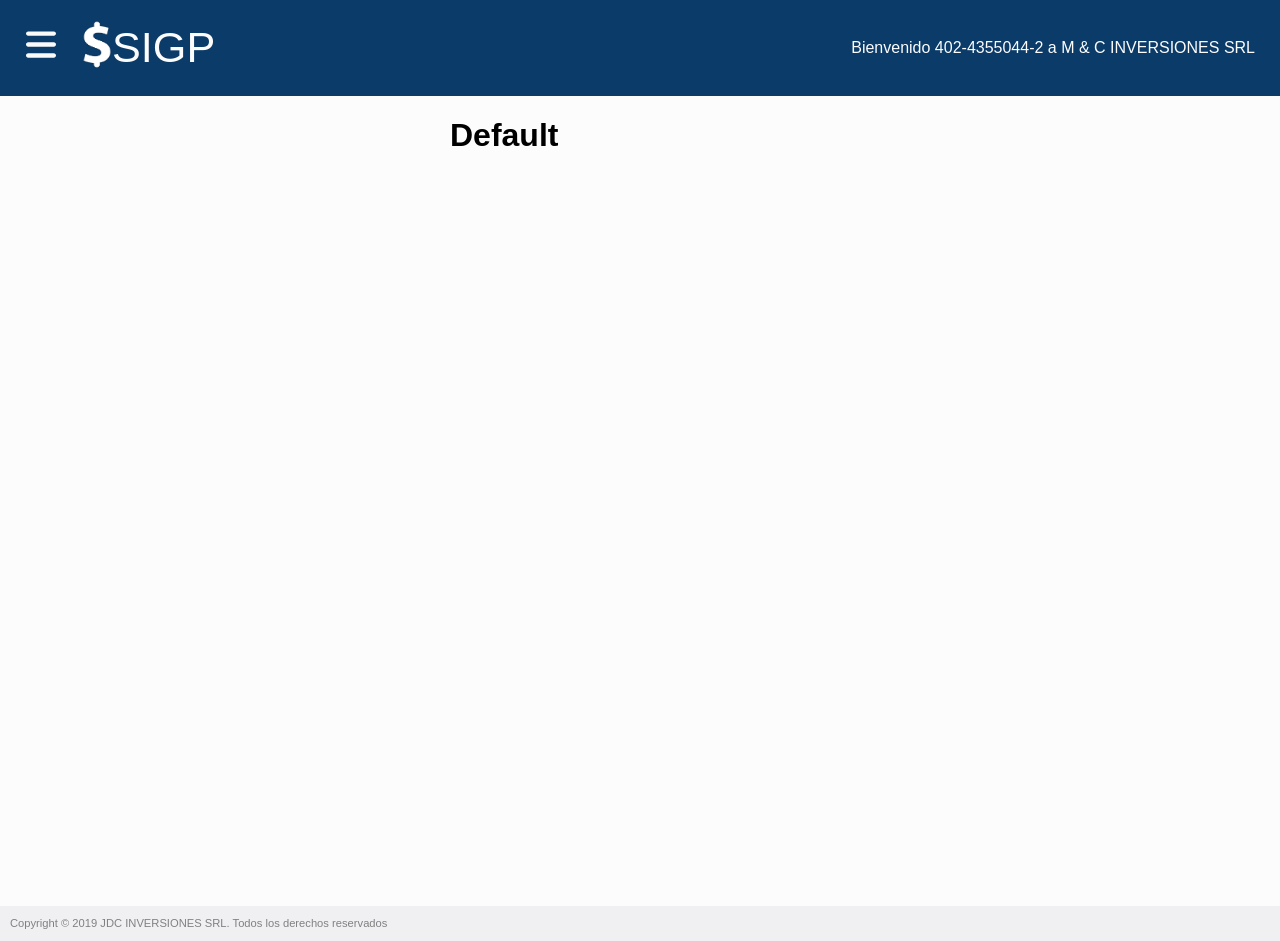
==== cotizar-prestamo.html @ a88fdc97 "Terminando el default y empezando la nueva cotizar prestamo" ====
<!DOCTYPE html>
<html lang="en">

<head>
    <meta charset="UTF-8">
    <meta name="viewport" content="width=device-width, initial-scale=1.0">
    <link rel="stylesheet" href="css/home.css">
    <link rel="stylesheet" href="css/Pretamo.css">
    <link rel="stylesheet" href="css/normalize.css">
    <title>Cotizar prestamo</title>
</head>

<body>
    <div class="container">

        <!-- Encabezado -->

        <header class="header">

            <!-- logo -->
            <!-- Contenedor del logo -->
            <div class="header__logo-container">
                <div class="header__logo">
                    <!-- Boton hamburguesa -->
                    <button class="header__button" id="ham"><img src="icons/bars-solid.svg"
                            alt="Boton del menu"></button>

                    <img src="img/logo.png" alt="logo">
                    <a href="#">SIGP</a>
                </div>
            </div>


            <!-- Bienvenida al usuario -->
            <p class="welcome">Bienvenido 402-4355044-2 a M & C INVERSIONES SRL</p>

        </header>

        <!-- Navegación -->

        <div class="nav-main-container">
            <nav class="nav">
                <ul class="nav__ul">
                    <li class="nav__li"> <!-- Herramientas -->
                        <button class="nav__li-button"> <img src="icons/screwdriver-wrench-solid.svg" alt="Herramientas"
                                class="icon">
                            Herramientas <span class="arrow" id="arrow-1"></span>
                        </button>
                        <ul>
                            <li><a href="cotizar-prestamo.html"><img src="icons/calculator-solid.svg"
                                        alt="Cotizar prestamo" class="icon">Cotizar
                                    Prestamo</a></li>
                            <li><a href="#"><img src="icons/medal-solid.svg" alt="Consultar garantia"
                                        class="icon">Consultar Garantía</a>
                            </li>
                            <li><a href="#"><img src="icons/book-solid.svg" alt="Resumen ejecutivo" class="icon">Resumen
                                    Ejecutivo</a>
                            </li>
                            <li><a href="#"><img src="icons/credit-card-solid.svg" alt="Solicitud de credito"
                                        class="icon">Solicitud de
                                    Credito</a>
                            </li>
                        </ul>
                    </li>
                    <li class="nav__li"> <!-- Cobros -->
                        <button class="nav__li-button"> <img src="icons/money-bill-solid.svg" alt="Cobros" class="icon">
                            Cobros <span class="arrow" id="arrow-2"></span>
                        </button>
                        <ul>
                            <li><a href="#"><img src="icons/folder-solid.svg" alt="Abrir contrato" class="icon">Abrir
                                    Contrato</a></li>
                            <li><a href="#"><img src="icons/calculator-solid.svg" alt="Cuadre caja" class="icon">Cuadre
                                    Caja</a></li>
                            <li><a href="#"><img src="icons/key-solid.svg" alt="Asignación de llaves"
                                        class="icon">Asignación de Llaves</a></li>
                            <li><a href="#"><img src="icons/folder-solid.svg" alt="Clientes activos"
                                        class="icon">Clientes Activos</a>
                            </li>
                        </ul>
                    </li>
                </ul>
            </nav>

            <!-- Default -->
            <main>
                <div class="main-content">
                    <h1>Default</h1>
                </div>
            </main>
        </div>
        <!-- Pie de pagina -->
        <footer>
            <p>Copyright © 2019 JDC INVERSIONES SRL. Todos los derechos reservados</p>
        </footer>
    </div>

    <script src="app/home.js"></script>
</body>

</html>
---- css/home.css ----
body {
    font-family: sans-serif;
    background-color: #fcfcfc;
    font-size: 16px;
    margin: 0;
    padding: 0;
    width: 100%;
    display: flex;
    flex-direction: column;
    min-height: 100vh;
}

.container {
    flex: 1;
    display: flex;
    flex-direction: column;
}

/* Estilos por defecto */
/* =================== */

ul {
    list-style: none;
}

a {
    text-decoration: none;
    color: #fcfcfc;
}

button {
    background: none;
    border: none;
    color: #fcfcfc;
}

img {
    width: 30px;
}

/* Estilos del encabezado */
/* ====================== */

header {
    background-color: #0b3b69;
    color: #fcfcfc;
    height: 6em;
    width: 100%;
    display: flex;
    justify-content: space-between;
    align-items: center;
}

.header__button {
    cursor: pointer;
    margin: 0 20px;
}

.header__logo-container {
    display: flex;
    flex-direction: column; /* Asegura que el span quede abajo */
    align-items: center; /* Centra todo en la columna */
}

.header__logo {
    display: flex; /* Alinea la imagen y el texto en la misma fila */
    align-items: center; /* Centra verticalmente la imagen con el texto */
}

.header__logo img {
    padding: 0 0 7px 0; /* Espacio entre la imagen y el texto */
    vertical-align: middle; /* Alinea la imagen correctamente */
}

.header__logo a {
    font-size: 2.7em;
}

.header p {
    margin-right: 25px;
}

/* Navegación */
/* ========== */

.nav-main-container {
    display: flex;
    flex-direction: row;
    align-items: flex-start;
}

.nav {
    background-color: #14497b;
    min-height: 90vh;
    width: 50vh;
    transform: translatex(-100%);
}

.loaded .nav {
    transition: transform 0.3s ease-in-out, visibility 0.3s;
}

.notransition {
    transition: none !important;
}

/* Para JAVASCRIPT */
nav.mostrar {
    transform: translatex(0);
}

/* =========================== */

.nav__ul {
    display: flex;
    justify-content: center;
    flex-direction: column;
}

.nav__li {
    padding-top: 30px;
}

.arrow {
    display: inline-block;
    margin-left: 5px;
    transition: transform 0.3s ease;
}

#arrow-1 {
    margin-left: 80px;
}

#arrow-2 {
    margin-left: 125px;
}

.arrow::after {
    content: ">";
    font-weight: bold;
}

.nav__li-button.active .arrow {
    transform: rotate(90deg);
  }

.nav__li button {
    display: flex;
    align-items: center;
    gap: 8px;
    padding: 8px 12px;
    cursor: pointer;
}

.nav__li button img {
    height: auto;
}

.nav__li ul {
    padding-top: 5px;
    display: none;
}

.nav__li ul.mostrar {
    display: block;
}

.nav__li ul li {
    padding-bottom: 10px;
    margin-top: 10px;
}

.nav__li ul li:hover {
    color: red;
}

.nav__li ul li a {
    display: flex;
    align-items: center;
    gap: 8px;
}

.nav__li ul li img {
    width: 20px;
    height: auto;
    color: #fcfcfc;
}

.icon {
    width: 1em !important;
    margin-right: 5px;
}

/* Contenido principal */
/* =================== */

main {
    flex: 1;
    display: flex;
    flex-direction: column;
    align-items: center;
    justify-content: center;
}

/* Pie de pagina */
/* ============= */

footer {
    width: 100%;
    background-color: #f0f0f3;
}

footer p {
    font-size: .7em;
    padding-left: 10px;
    color: #808080;
}


/* Versión Mobile */
/* ============== */

@media only screen and (max-width: 768px) {

    /* Encabezado */
    /* ========== */
    .header p {
        display: none;
    }

    /* Navegación */
    /* ========== */
    .nav {
        transform: translatey(-120%);
        width: 100%;
    }

    .nav__ul {
        font-size: 1em;
    }

    .nav__li button {
        font-size: 1.5em;
    }

    /* Contenido principal */
    /* =================== */
    .main-content {
      margin-left: -6.5em;
    }
}

@media only screen and (max-width: 400px) {
    .main-content {
        margin-left: -9em;
    }
}
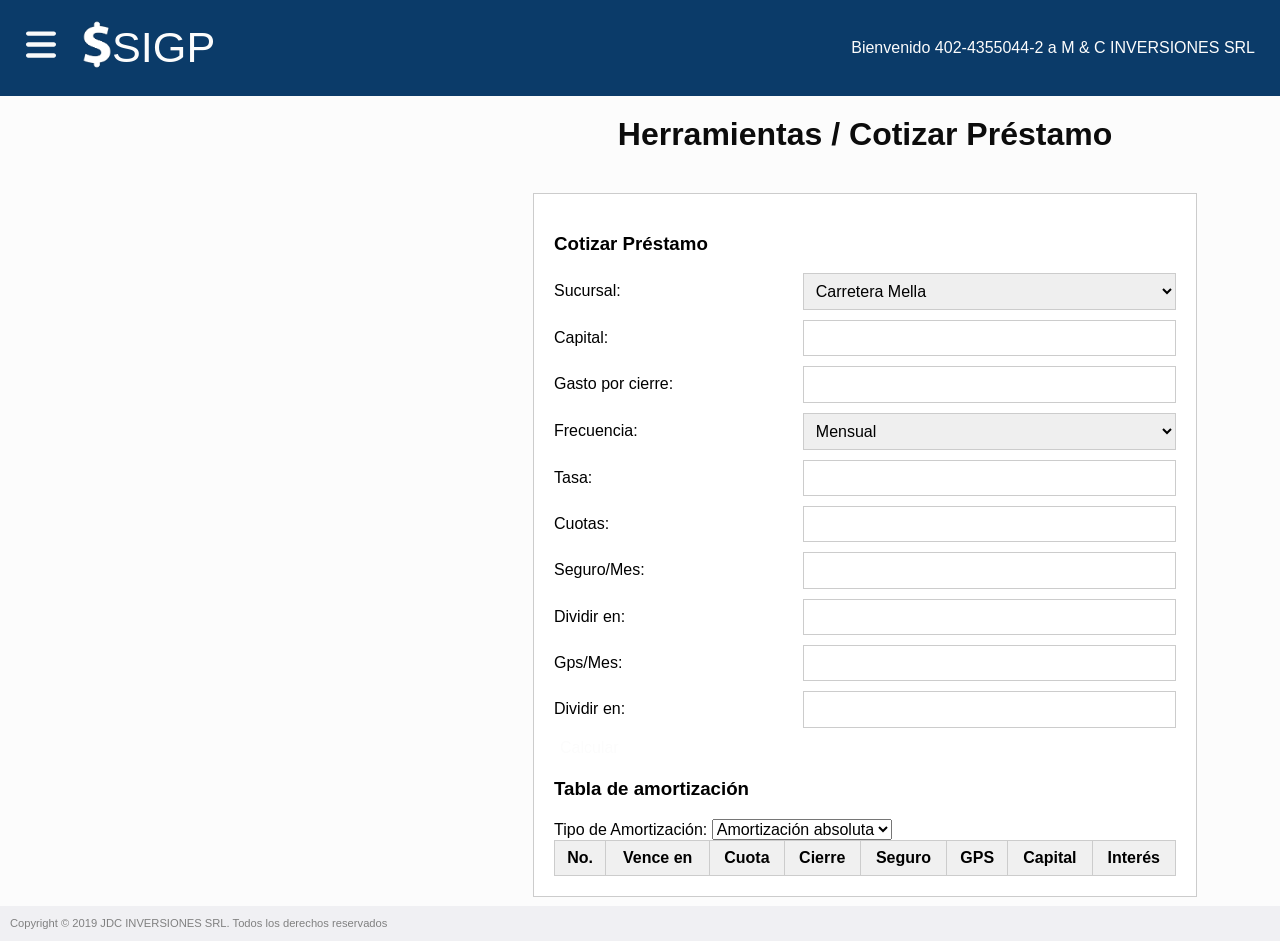
==== commit 511122a8: "Avanzando la parte final del demo (Diseño solamente y un poquito de JAVASCRIPT)" ====
--- a/cotizar-prestamo.html
+++ b/cotizar-prestamo.html
@@ -13,82 +13,156 @@
 <body>
     <div class="container">
 
-        <!-- Encabezado -->
-
         <header class="header">
-
-            <!-- logo -->
-            <!-- Contenedor del logo -->
             <div class="header__logo-container">
                 <div class="header__logo">
-                    <!-- Boton hamburguesa -->
-                    <button class="header__button" id="ham"><img src="icons/bars-solid.svg"
-                            alt="Boton del menu"></button>
-
+                    <button class="header__button" id="ham">
+                        <img src="icons/bars-solid.svg" alt="Boton del menu">
+                    </button>
                     <img src="img/logo.png" alt="logo">
                     <a href="#">SIGP</a>
                 </div>
             </div>
-
-
-            <!-- Bienvenida al usuario -->
             <p class="welcome">Bienvenido 402-4355044-2 a M & C INVERSIONES SRL</p>
-
         </header>
-
-        <!-- Navegación -->
 
         <div class="nav-main-container">
             <nav class="nav">
                 <ul class="nav__ul">
-                    <li class="nav__li"> <!-- Herramientas -->
-                        <button class="nav__li-button"> <img src="icons/screwdriver-wrench-solid.svg" alt="Herramientas"
-                                class="icon">
+                    <li class="nav__li">
+                        <button class="nav__li-button">
+                            <img src="icons/screwdriver-wrench-solid.svg" alt="Herramientas" class="icon">
                             Herramientas <span class="arrow" id="arrow-1"></span>
                         </button>
                         <ul>
-                            <li><a href="cotizar-prestamo.html"><img src="icons/calculator-solid.svg"
-                                        alt="Cotizar prestamo" class="icon">Cotizar
-                                    Prestamo</a></li>
-                            <li><a href="#"><img src="icons/medal-solid.svg" alt="Consultar garantia"
-                                        class="icon">Consultar Garantía</a>
-                            </li>
-                            <li><a href="#"><img src="icons/book-solid.svg" alt="Resumen ejecutivo" class="icon">Resumen
-                                    Ejecutivo</a>
-                            </li>
-                            <li><a href="#"><img src="icons/credit-card-solid.svg" alt="Solicitud de credito"
-                                        class="icon">Solicitud de
-                                    Credito</a>
-                            </li>
+                            <li><a href="cotizar-prestamo.html">
+                                    <img src="icons/calculator-solid.svg" alt="Cotizar prestamo" class="icon">
+                                    Cotizar Prestamo
+                                </a></li>
+                            <li><a href="#">
+                                    <img src="icons/medal-solid.svg" alt="Consultar garantia" class="icon">
+                                    Consultar Garantía
+                                </a></li>
+                            <li><a href="#">
+                                    <img src="icons/book-solid.svg" alt="Resumen ejecutivo" class="icon">
+                                    Resumen Ejecutivo
+                                </a></li>
+                            <li><a href="#">
+                                    <img src="icons/credit-card-solid.svg" alt="Solicitud de credito" class="icon">
+                                    Solicitud de Credito
+                                </a></li>
                         </ul>
                     </li>
-                    <li class="nav__li"> <!-- Cobros -->
-                        <button class="nav__li-button"> <img src="icons/money-bill-solid.svg" alt="Cobros" class="icon">
+                    <li class="nav__li">
+                        <button class="nav__li-button">
+                            <img src="icons/money-bill-solid.svg" alt="Cobros" class="icon">
                             Cobros <span class="arrow" id="arrow-2"></span>
                         </button>
                         <ul>
-                            <li><a href="#"><img src="icons/folder-solid.svg" alt="Abrir contrato" class="icon">Abrir
-                                    Contrato</a></li>
-                            <li><a href="#"><img src="icons/calculator-solid.svg" alt="Cuadre caja" class="icon">Cuadre
-                                    Caja</a></li>
-                            <li><a href="#"><img src="icons/key-solid.svg" alt="Asignación de llaves"
-                                        class="icon">Asignación de Llaves</a></li>
-                            <li><a href="#"><img src="icons/folder-solid.svg" alt="Clientes activos"
-                                        class="icon">Clientes Activos</a>
-                            </li>
+                            <li><a href="#">
+                                    <img src="icons/folder-solid.svg" alt="Abrir contrato" class="icon">
+                                    Abrir Contrato
+                                </a></li>
+                            <li><a href="#">
+                                    <img src="icons/calculator-solid.svg" alt="Cuadre caja" class="icon">
+                                    Cuadre Caja
+                                </a></li>
+                            <li><a href="#">
+                                    <img src="icons/key-solid.svg" alt="Asignación de llaves" class="icon">
+                                    Asignación de Llaves
+                                </a></li>
+                            <li><a href="#">
+                                    <img src="icons/folder-solid.svg" alt="Clientes activos" class="icon">
+                                    Clientes Activos
+                                </a></li>
                         </ul>
                     </li>
                 </ul>
             </nav>
 
-            <!-- Default -->
             <main>
-                <div class="main-content">
-                    <h1>Default</h1>
-                </div>
+                <section class="hero">
+                    <h2>Herramientas / Cotizar Préstamo</h2>
+                </section>
+
+                <section class="loan-calculator">
+                    <div class="calculator-box">
+                        <h3>Cotizar Préstamo</h3>
+                        <div class="input-group">
+                            <label for="branch">Sucursal:</label>
+                            <select id="branch">
+                                <option value="carneana">Carretera Mella</option>
+                                </select>
+                        </div>
+                        <div class="input-group">
+                            <label for="capital">Capital:</label>
+                            <input type="number" id="capital">
+                        </div>
+                        <div class="input-group">
+                            <label for="closing-cost">Gasto por cierre:</label>
+                            <input type="number" id="closing-cost">
+                        </div>
+                        <div class="input-group">
+                            <label for="frequency">Frecuencia:</label>
+                            <select id="frequency">
+                                <option value="mensual">Mensual</option>
+                                </select>
+                        </div>
+                        <div class="input-group">
+                            <label for="rate">Tasa:</label>
+                            <input type="number" id="rate">
+                        </div>
+                        <div class="input-group">
+                            <label for="installments">Cuotas:</label>
+                            <input type="number" id="installments">
+                        </div>
+                        <div class="input-group">
+                            <label for="insurance">Seguro/Mes:</label>
+                            <input type="number" id="insurance">
+                        </div>
+                        <div class="input-group">
+                            <label for="divide-insurance">Dividir en:</label>
+                            <input type="number" id="divide-insurance">
+                        </div>
+                        <div class="input-group">
+                            <label for="gps">Gps/Mes:</label>
+                            <input type="number" id="gps">
+                        </div>
+                        <div class="input-group">
+                            <label for="divide-gps">Dividir en:</label>
+                            <input type="number" id="divide-gps">
+                        </div>
+
+                        <button id="calculate">Calcular</button>
+
+                        <div class="amortization-table">
+                            <h3>Tabla de amortización</h3>
+                            <label for="amortization-type">Tipo de Amortización:</label>
+                            <select id="amortization-type">
+                                <option value="absolute">Amortización absoluta</option>
+                                </select>
+                            <table>
+                                <thead>
+                                    <tr>
+                                        <th>No.</th>
+                                        <th>Vence en</th>
+                                        <th>Cuota</th>
+                                        <th>Cierre</th>
+                                        <th>Seguro</th>
+                                        <th>GPS</th>
+                                        <th>Capital</th>
+                                        <th>Interés</th>
+                                    </tr>
+                                </thead>
+                                <tbody>
+                                    </tbody>
+                            </table>
+                        </div>
+                    </div>
+                </section>
             </main>
         </div>
-        <!-- Pie de pagina -->
+
         <footer>
             <p>Copyright © 2019 JDC INVERSIONES SRL. Todos los derechos reservados</p>
         </footer>
--- a/css/Pretamo.css
+++ b/css/Pretamo.css
@@ -0,0 +1,105 @@
+/****************************************** 
+ * prestamos.css 
+ ******************************************/
+
+/* 
+   1. Ajustes generales para la sección de préstamos.
+   - Usamos un <section> con un id específico para no chocar con 
+     los estilos generales de home.css.
+   - Añadimos un margin-top o padding-top para separarlo del nav 
+     si éste es fijo o si se superpone.
+*/
+#prestamos-section {
+    /* Ajusta según la altura de tu nav si es fijo */
+    margin-top: 80px; 
+    /* Si no es fijo, podrías usar un margin-top menor o incluso 0 */
+    padding: 20px;
+    width: 100%;
+    box-sizing: border-box;
+    /* Si quieres que el fondo sea diferente al azul (#0b3b69) de home.css, 
+       puedes poner un color claro o blanco aquí */
+    background-color: #f0f0f3;
+}
+
+/* 
+   2. Hero (encabezado de la sección de préstamos).
+   - Se quita position: absolute para que no se sobreponga con el nav.
+   - Se le puede dar un fondo distinto si deseas.
+*/
+.hero {
+    /* background-color: #f0f0f3;  // ya lo maneja #prestamos-section 
+       si prefieres un fondo distinto, descomenta esta línea */
+    color: #0c0c0c;
+    text-align: center;
+    padding: 20px;
+    margin-bottom: 20px; /* Espacio debajo del hero antes del formulario */
+    width: 100%;
+    box-sizing: border-box;
+}
+
+.hero h2 {
+    font-size: 2em;
+    margin: 0; 
+    /* Ajusta si quieres más separación */
+}
+
+/* 
+   3. Contenedor del formulario (Calculadora de préstamo).
+   - Ajustamos ancho, centrado y borde.
+*/
+.loan-calculator {
+    border: 1px solid #ccc;
+    background-color: #fff; 
+    padding: 20px;
+    margin: 0 auto;
+    width: 80%; 
+    max-width: 800px; /* Ajusta si quieres un ancho máximo */
+    box-sizing: border-box;
+}
+
+/* 
+   4. Grupos de inputs (capital, tasa, cuotas, etc.).
+   - Se alinean las etiquetas e inputs en la misma fila.
+*/
+.input-group {
+    display: flex;
+    align-items: center;
+    margin-bottom: 10px;
+}
+
+.input-group label {
+    width: 40%;
+    text-align: left;
+}
+
+.input-group input,
+.input-group select {
+    width: 60%;
+    padding: 8px;
+    border: 1px solid #ccc;
+    box-sizing: border-box;
+}
+
+/* 
+   5. Tabla de amortización.
+   - Estructura básica para mostrar datos de manera tabular.
+*/
+.amortization-table {
+    margin-top: 20px;
+}
+
+.amortization-table table {
+    width: 100%;
+    border-collapse: collapse;
+}
+
+.amortization-table th,
+.amortization-table td {
+    border: 1px solid #ccc;
+    padding: 8px;
+    text-align: center;
+}
+
+.amortization-table th {
+    background-color: #f0f0f0;
+}
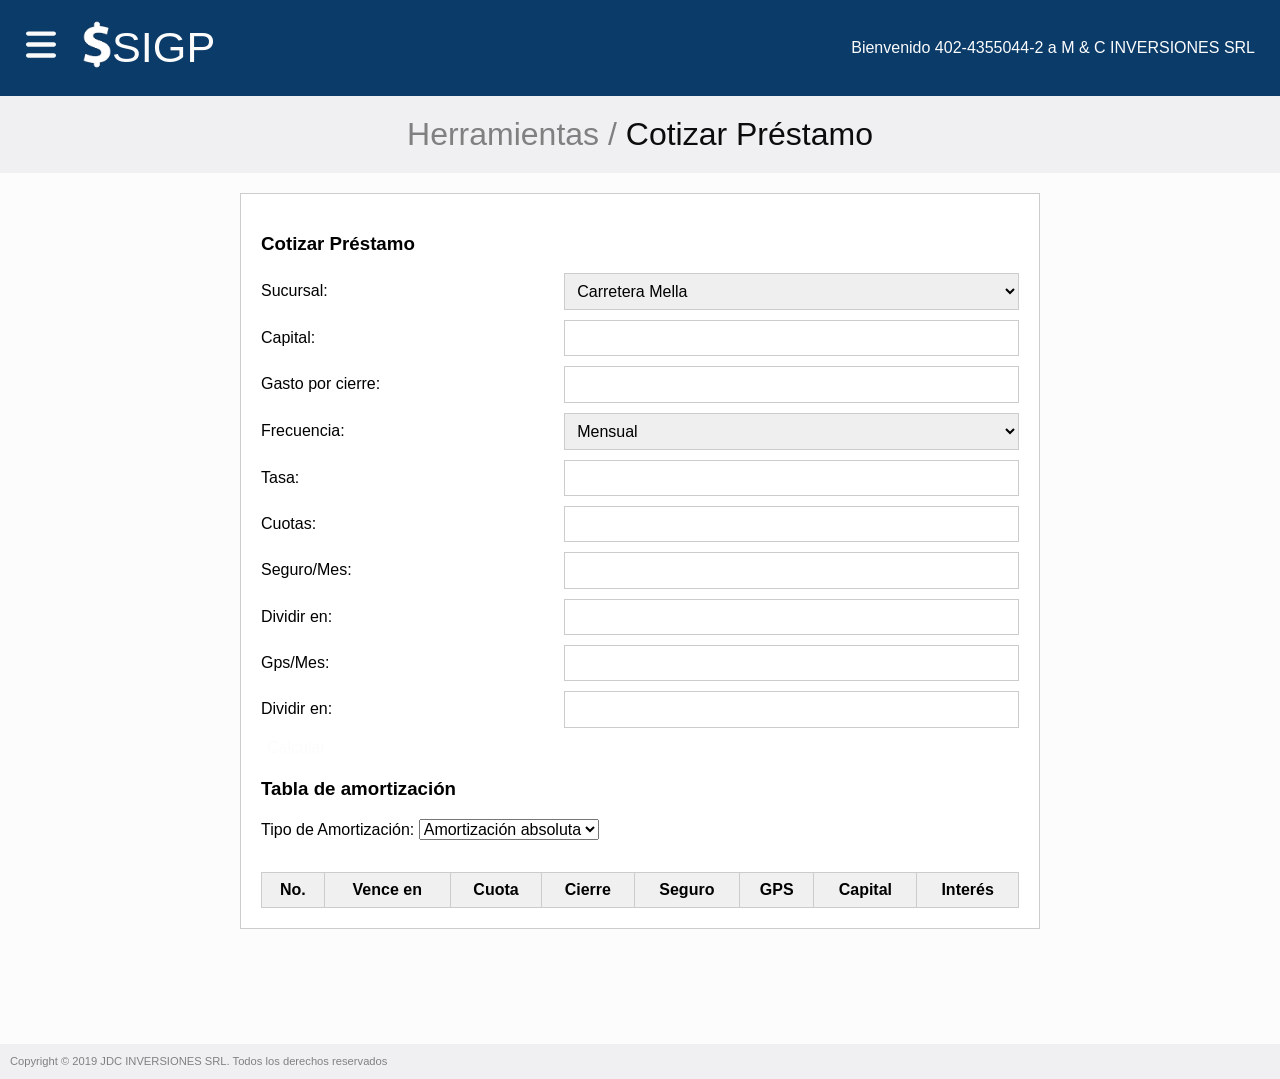
==== commit 02b4c917: "Terminando la pestaña de cotizar prestamo" ====
--- a/cotizar-prestamo.html
+++ b/cotizar-prestamo.html
@@ -82,7 +82,7 @@
 
             <main>
                 <section class="hero">
-                    <h2>Herramientas / Cotizar Préstamo</h2>
+                    <h2><span>Herramientas / </span>Cotizar Préstamo</h2>
                 </section>
 
                 <section class="loan-calculator">
@@ -137,10 +137,12 @@
 
                         <div class="amortization-table">
                             <h3>Tabla de amortización</h3>
-                            <label for="amortization-type">Tipo de Amortización:</label>
-                            <select id="amortization-type">
-                                <option value="absolute">Amortización absoluta</option>
+                            <div class="amortization-type__container">
+                                <label for="amortization-type">Tipo de Amortización:</label>
+                                <select id="amortization-type">
+                                    <option value="absolute">Amortización absoluta</option>
                                 </select>
+                            </div>
                             <table>
                                 <thead>
                                     <tr>
--- a/css/home.css
+++ b/css/home.css
@@ -91,9 +91,10 @@
 
 .nav {
     background-color: #14497b;
-    min-height: 90vh;
+    min-height: 100vh;
     width: 50vh;
     transform: translatex(-100%);
+    position: absolute;
 }
 
 .loaded .nav {
@@ -107,6 +108,7 @@
 /* Para JAVASCRIPT */
 nav.mostrar {
     transform: translatex(0);
+    position: static;
 }
 
 /* =========================== */
@@ -128,11 +130,11 @@
 }
 
 #arrow-1 {
-    margin-left: 80px;
+    margin-left: 60px;
 }
 
 #arrow-2 {
-    margin-left: 125px;
+    margin-left: 105px;
 }
 
 .arrow::after {
@@ -200,6 +202,11 @@
     flex-direction: column;
     align-items: center;
     justify-content: center;
+    min-height: 100vh;
+}
+
+h1 {
+    text-align: center;
 }
 
 /* Pie de pagina */
@@ -233,6 +240,7 @@
     .nav {
         transform: translatey(-120%);
         width: 100%;
+        
     }
 
     .nav__ul {
@@ -241,6 +249,10 @@
 
     .nav__li button {
         font-size: 1.5em;
+    }
+
+    .nav.mostrar {
+        position: absolute;
     }
 
     /* Contenido principal */
--- a/css/Pretamo.css
+++ b/css/Pretamo.css
@@ -11,7 +11,7 @@
 */
 #prestamos-section {
     /* Ajusta según la altura de tu nav si es fijo */
-    margin-top: 80px; 
+    margin-top: 80px;
     /* Si no es fijo, podrías usar un margin-top menor o incluso 0 */
     padding: 20px;
     width: 100%;
@@ -27,21 +27,35 @@
    - Se le puede dar un fondo distinto si deseas.
 */
 .hero {
-    /* background-color: #f0f0f3;  // ya lo maneja #prestamos-section 
-       si prefieres un fondo distinto, descomenta esta línea */
+    background-color: #f0f0f3;
     color: #0c0c0c;
     text-align: center;
     padding: 20px;
-    margin-bottom: 20px; /* Espacio debajo del hero antes del formulario */
+    margin-bottom: 20px;
+    /* Espacio debajo del hero antes del formulario */
     width: 100%;
     box-sizing: border-box;
 }
 
 .hero h2 {
     font-size: 2em;
-    margin: 0; 
+    margin: 0;
+    font-weight: 100;
     /* Ajusta si quieres más separación */
 }
+
+.hero h2 span {
+    color: #808080;
+}
+
+/* =========================== */
+
+main {
+    margin-bottom: 3em;
+}
+
+/* =========================== */
+
 
 /* 
    3. Contenedor del formulario (Calculadora de préstamo).
@@ -49,12 +63,14 @@
 */
 .loan-calculator {
     border: 1px solid #ccc;
-    background-color: #fff; 
+    background-color: #fff;
     padding: 20px;
     margin: 0 auto;
-    width: 80%; 
-    max-width: 800px; /* Ajusta si quieres un ancho máximo */
+    width: 80%;
+    max-width: 800px;
+    /* Ajusta si quieres un ancho máximo */
     box-sizing: border-box;
+    overflow: auto;
 }
 
 /* 
@@ -88,6 +104,10 @@
     margin-top: 20px;
 }
 
+.amortization-type__container {
+    padding-bottom: 2em;
+}
+
 .amortization-table table {
     width: 100%;
     border-collapse: collapse;
@@ -102,4 +122,4 @@
 
 .amortization-table th {
     background-color: #f0f0f0;
-}
+}
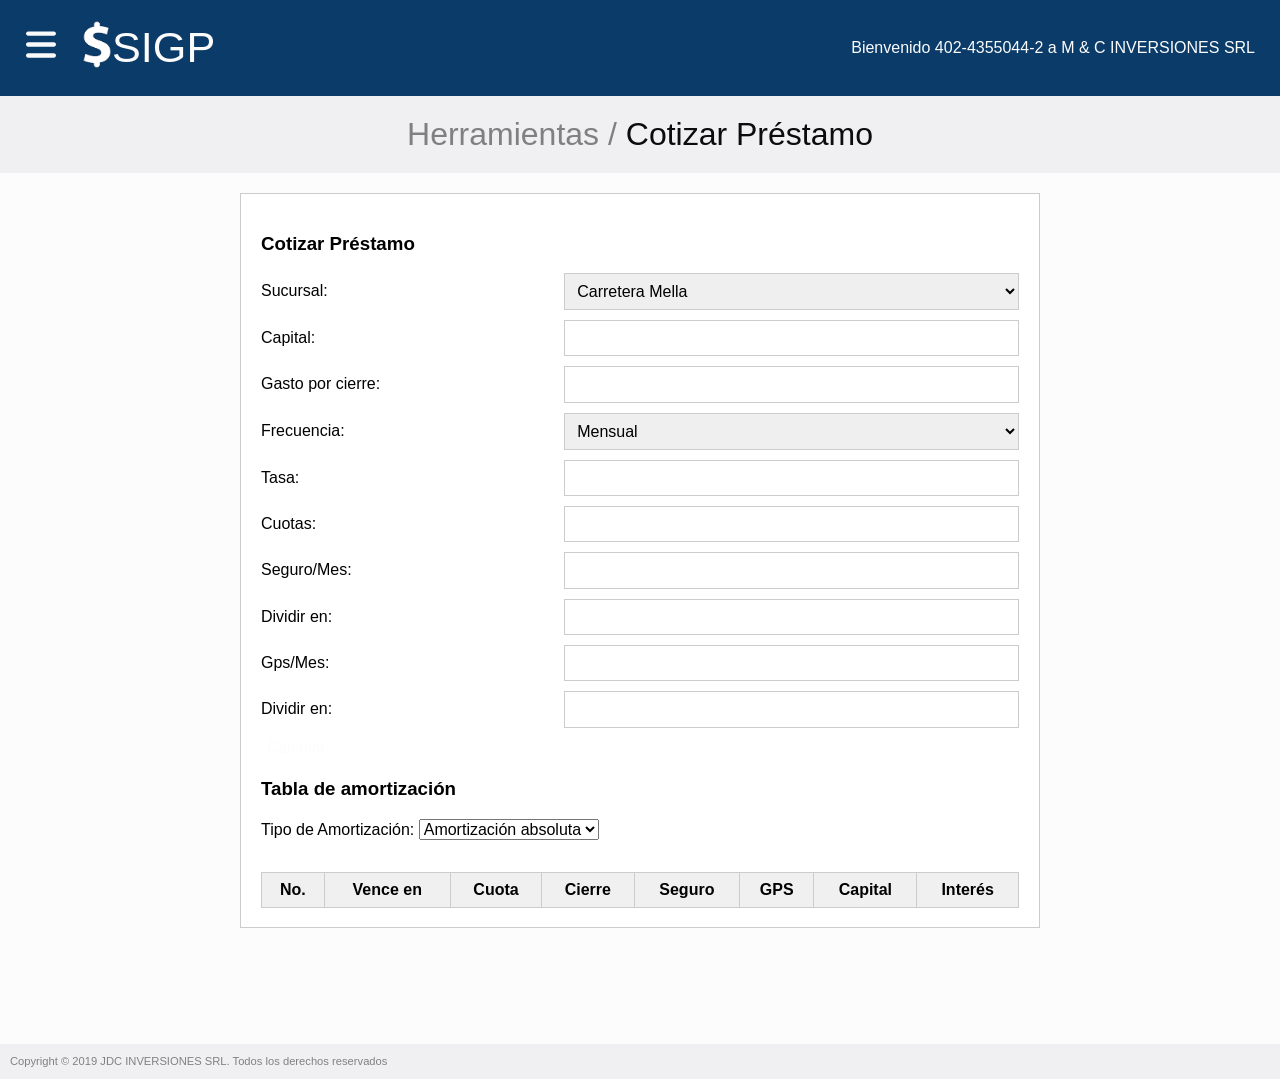
==== commit b14b9ed0: "Avanzando cotizar pretamo" ====
--- a/cotizar-prestamo.html
+++ b/cotizar-prestamo.html
@@ -20,7 +20,7 @@
                         <img src="icons/bars-solid.svg" alt="Boton del menu">
                     </button>
                     <img src="img/logo.png" alt="logo">
-                    <a href="#">SIGP</a>
+                    <a href="home.html">SIGP</a>
                 </div>
             </div>
             <p class="welcome">Bienvenido 402-4355044-2 a M & C INVERSIONES SRL</p>
@@ -141,6 +141,7 @@
                                 <label for="amortization-type">Tipo de Amortización:</label>
                                 <select id="amortization-type">
                                     <option value="absolute">Amortización absoluta</option>
+                                    <option value="fijo">Interes fijo</option>
                                 </select>
                             </div>
                             <table>
@@ -154,6 +155,9 @@
                                         <th>GPS</th>
                                         <th>Capital</th>
                                         <th>Interés</th>
+                                    </tr>
+                                    <tr>
+                                        
                                     </tr>
                                 </thead>
                                 <tbody>
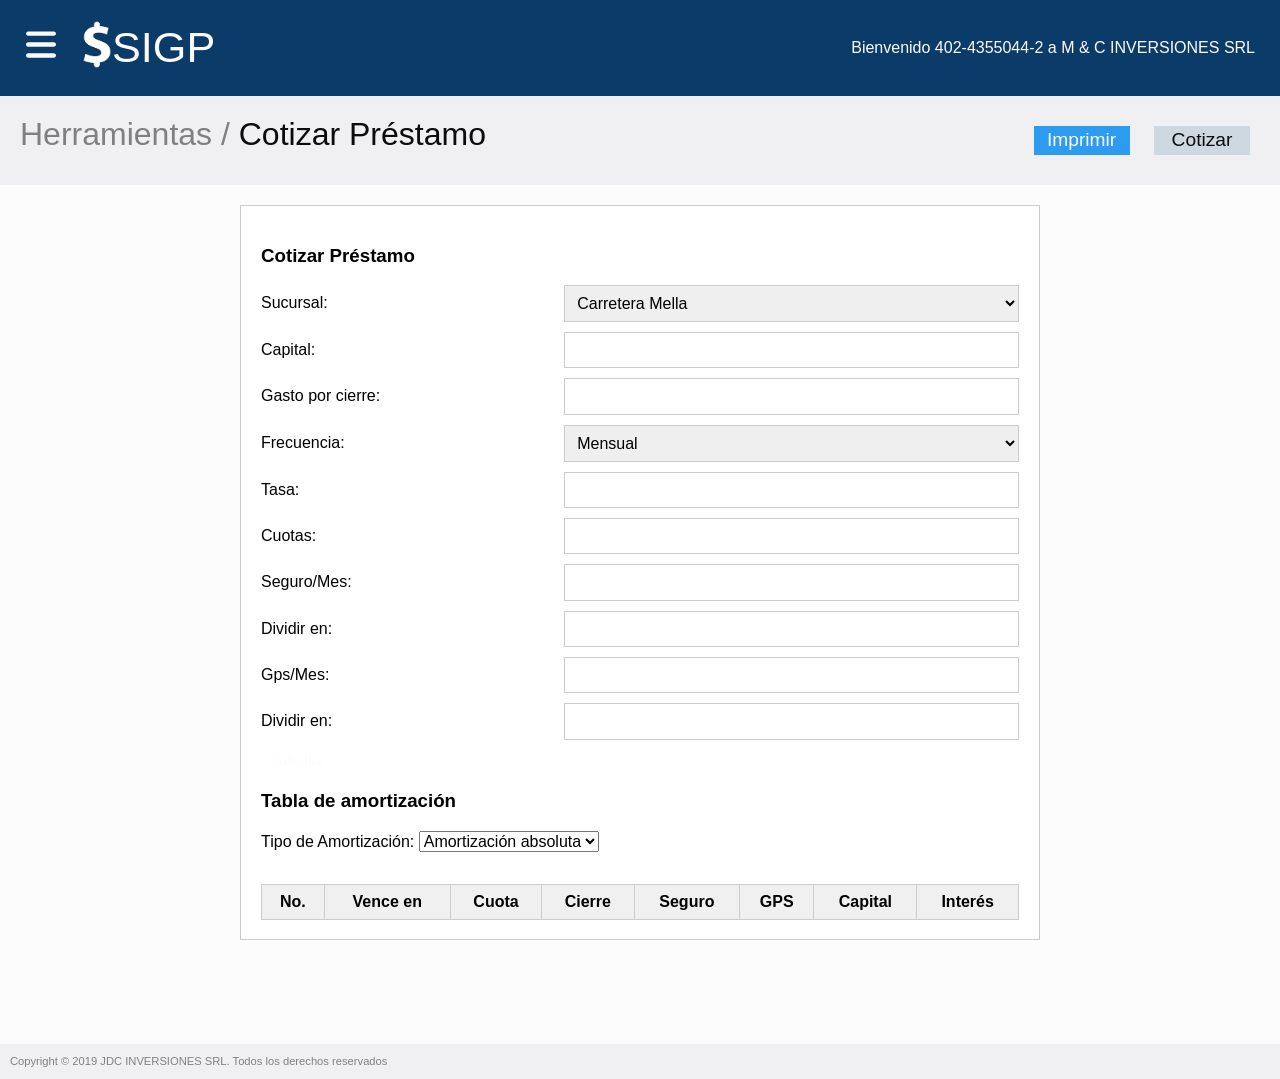
==== commit 64087ce1: "Agregando funciones JAVASCRIPT a prestamo" ====
--- a/cotizar-prestamo.html
+++ b/cotizar-prestamo.html
@@ -83,6 +83,10 @@
             <main>
                 <section class="hero">
                     <h2><span>Herramientas / </span>Cotizar Préstamo</h2>
+                    <div class="hero__buttons">
+                        <button class="imprimir">Imprimir</button>
+                        <button class="cotizar">Cotizar</button>
+                    </div>
                 </section>
 
                 <section class="loan-calculator">
@@ -92,7 +96,7 @@
                             <label for="branch">Sucursal:</label>
                             <select id="branch">
                                 <option value="carneana">Carretera Mella</option>
-                                </select>
+                            </select>
                         </div>
                         <div class="input-group">
                             <label for="capital">Capital:</label>
@@ -106,7 +110,7 @@
                             <label for="frequency">Frecuencia:</label>
                             <select id="frequency">
                                 <option value="mensual">Mensual</option>
-                                </select>
+                            </select>
                         </div>
                         <div class="input-group">
                             <label for="rate">Tasa:</label>
@@ -157,11 +161,11 @@
                                         <th>Interés</th>
                                     </tr>
                                     <tr>
-                                        
+
                                     </tr>
                                 </thead>
                                 <tbody>
-                                    </tbody>
+                                </tbody>
                             </table>
                         </div>
                     </div>
@@ -169,12 +173,29 @@
             </main>
         </div>
 
-        <footer>
-            <p>Copyright © 2019 JDC INVERSIONES SRL. Todos los derechos reservados</p>
-        </footer>
-    </div>
-
-    <script src="app/home.js"></script>
+        <!-- Modal para mostrar la cotización -->
+        <div id="quote-modal" class="modal">
+            <div class="modal-content">
+                <span class="close-button" id="close-modal">&times;</span>
+                <h2>Resultado de la Cotización</h2>
+                <div id="quote-results"></div>
+            </div>
+        </div>
+
+
+        <script src="app/home.js"></script>
 </body>
 
+</html>
+
+
+<footer>
+    <p>Copyright © 2019 JDC INVERSIONES SRL. Todos los derechos reservados</p>
+</footer>
+</div>
+
+<script src="app/home.js"></script>
+<script src="app/prestamo.js"></script>
+</body>
+
 </html>
--- a/css/Pretamo.css
+++ b/css/Pretamo.css
@@ -35,6 +35,8 @@
     /* Espacio debajo del hero antes del formulario */
     width: 100%;
     box-sizing: border-box;
+    display: flex;
+    justify-content: space-between;
 }
 
 .hero h2 {
@@ -46,6 +48,28 @@
 
 .hero h2 span {
     color: #808080;
+}
+
+.imprimir, .cotizar {
+    font-size: 1.2em;
+    width: 5em;
+    height: 1.5em;
+    margin: 10px;
+    cursor: pointer;
+}
+
+.imprimir:hover, .cotizar:hover {
+    background-color: #808080;
+}
+
+.imprimir {
+    background-color: #2D9BF0;
+    color: #fcfcfc;
+}
+
+.cotizar {
+    background-color: #CED8E1;
+    color: #0c0c0c;
 }
 
 /* =========================== */
@@ -122,4 +146,53 @@
 
 .amortization-table th {
     background-color: #f0f0f0;
-}+}
+
+.modal {
+    position: fixed;
+    top: 0; 
+    left: 0;
+    width: 100%; 
+    height: 100%;
+    display: none; /* Oculto por defecto */
+    justify-content: center;
+    align-items: center;
+    background-color: rgba(0, 0, 0, 0.5); /* Sombra */
+    z-index: 9999; /* Encima de todo */
+  }
+  
+  .modal-content {
+    background-color: #fff;
+    width: 80%; 
+    max-height: 90%;
+    overflow-y: auto; 
+    padding: 20px;
+    border-radius: 8px;
+    position: relative;
+  }
+  
+  .close-button {
+    position: absolute;
+    top: 15px;
+    right: 20px;
+    font-size: 28px;
+    cursor: pointer;
+    color: #333;
+  }
+  
+  .quote-table {
+    width: 100%;
+    border-collapse: collapse;
+    margin-top: 1rem;
+  }
+  .quote-table th,
+  .quote-table td {
+    border: 1px solid #ccc;
+    padding: 0.5rem;
+    text-align: right; /* Para alinear números */
+  }
+  .quote-table th {
+    background-color: #f5f5f5;
+    text-align: center;
+  }
+  
